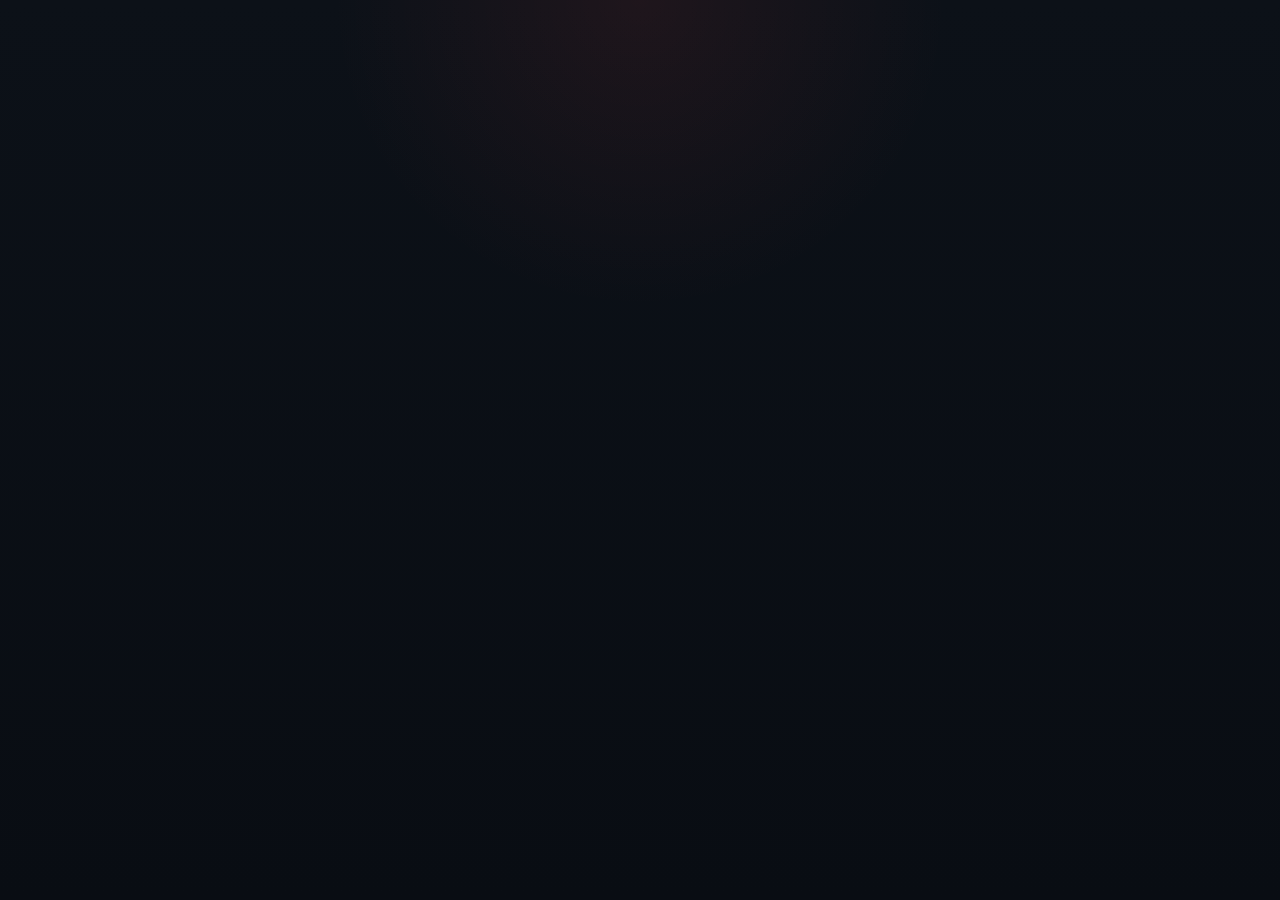
==== player.html @ 968a06e6 "`/player` route poc" ====
<!DOCTYPE html>
<html lang="en">
<head>
  <meta charset="UTF-8" />
  <meta name="viewport" content="width=device-width, initial-scale=1.0" />
  <title>ValoStat Player</title>
  <link rel="stylesheet" href="style.css" />
</head>
<body class="player-page">
  <main class="player-page-shell">
    <div id="playerPageRoot"></div>
  </main>
  <script src="player.js"></script>
</body>
</html>
---- style.css ----
* {
  box-sizing: border-box;
  font-family: Arial, sans-serif;
}

body {
  background: #0f0f0f;
  color: #ffffff;
  margin: 0;
  padding: 0;
}

:root {
  --content-max-width: 2000px;
  --card-min-width: 275px;
}

h1, h2 {
  text-align: center;
  color: #ff4d4d;
}

/* ---------- HEADER SECTION ---------- */

.header {
  background: linear-gradient(135deg, #1a1a1a 0%, #0f0f0f 100%);
  border-bottom: 2px solid #ff4d4d;
  padding: 30px 20px;
  margin-bottom: 0;
}

.header-content {
  max-width: var(--content-max-width);
  width: 100%;
  margin: 0 auto;
  display: flex;
  flex-direction: column;
  align-items: center;
  gap: 15px;
}

.title-section {
  text-align: center;
}

.title {
  margin: 0;
  font-size: 3.5em;
  font-weight: bold;
  text-shadow: 0 0 20px rgba(255, 77, 77, 0.5);
  text-align: center;
}

.title-section .subtitle {
  margin: 8px 0 0 0;
  font-size: 0.95em;
  color: #aaa;
  text-align: center;
}

/* ---------- CONTROLS BAR ---------- */

.controls-bar {
  background: #0f0f0f;
  padding: 15px 20px;
  border-bottom: 1px solid #333;
  margin-bottom: 3px;
}

.controls-section {
  max-width: var(--content-max-width);
  width: 100%;
  margin: 0 auto;
  display: flex;
  gap: 30px;
  align-items: center;
  justify-content: center;
  flex-wrap: wrap;
}

.sort-control {
  display: flex;
  align-items: center;
  gap: 10px;
}

.sort-control label {
  font-weight: 600;
  color: #fff;
  white-space: nowrap;
}

.toggle-control {
  display: flex;
  align-items: center;
  gap: 12px;
}

.toggle-control label {
  font-weight: 600;
  color: #fff;
  white-space: nowrap;
}

/* ---------- ACT NAVBAR ---------- */

.act-navbar {
  background: #141414;
  border-bottom: 1px solid #333;
  padding: 0;
  margin-bottom: 8px;
}

.navbar-content {
  max-width: var(--content-max-width);
  width: 100%;
  margin: 0 auto;
  display: flex;
  align-items: stretch;
  height: 50px;
}

.navbar-label {
  font-weight: 700;
  font-size: 1em;
  color: #ff4d4d;
  white-space: nowrap;
  display: flex;
  align-items: center;
  padding: 0 20px;
  background: #1a1a1a;
  border-right: 1px solid #333;
}

.navbar-buttons {
  display: flex;
  flex: 1;
  gap: 0;
  flex-wrap: nowrap;
  margin: 0;
}

.nav-btn {
  flex: 1;
  padding: 0;
  background: #141414;
  color: #ccc;
  border: none;
  border-radius: 0;
  cursor: pointer;
  font-size: 0.95em;
  font-weight: 500;
  transition: all 0.3s ease;
  display: flex;
  align-items: center;
  justify-content: center;
  position: relative;
  border-right: 1px solid #333;
}

.nav-btn:last-child {
  border-right: none;
}

.nav-btn:hover {
  background: #1e1e1e;
  color: #fff;
}

.nav-btn.active {
  background: #ff4d4d;
  color: #fff;
  border-right-color: #ff4d4d;
  box-shadow: inset 0 0 10px rgba(255, 77, 77, 0.2);
}

/* ---------- MAIN CONTENT ---------- */

main {
  padding: 0 20px 30px 20px;
  max-width: var(--content-max-width);
  width: 100%;
  margin: 0 auto;
}

/* ---------- Cards ---------- */

.grid {
  display: grid;
  grid-template-columns: repeat(auto-fit, minmax(min(100%, var(--card-min-width)), 1fr));
  gap: 26px;
  margin-top: 20px;
}

.card {
  background: #181818;
  border-radius: 12px;
  padding: 14px;
  border: 2px solid #ff3333;
  box-shadow: 0 0 10px rgb(255, 51, 51);
  cursor: pointer;
  transition: transform 0.2s ease, box-shadow 0.2s ease;
}

.card:hover {
  transform: translateY(-2px);
  box-shadow: 0 0 14px rgb(255, 51, 51);
}

.banner {
  width: 100%;
  border-radius: 8px;
  margin-bottom: 10px;
}

.card h3 {
  margin: 5px 0;
  color: #ffb3b3;
}

.riot-id {
  font-size: 0.85em;
  color: #aaa;
}

.score {
  margin-top: 10px;
  padding: 6px;
  background: #101010;
  border-radius: 6px;
  text-align: center;
  font-weight: bold;
  color: #00ff88;
}

.muted {
  font-size: 0.8em;
  color: #888;
}

/* ---------- Compare ---------- */

.compare-section {
  margin-top: 50px;
  background: #141414;
  padding: 30px;
  border-radius: 12px;
  border: 1px solid #333;
}

.compare-controls {
  display: flex;
  justify-content: center;
  gap: 10px;
  margin-bottom: 20px;
}

select, button {
  padding: 8px 12px;
  border-radius: 6px;
  border: none;
  font-size: 0.95em;
}

#sortSelect {
  background: #1e1e1e;
  color: #fff;
  border: 1px solid #444 !important;
  padding: 8px 12px;
}

#sortSelect:hover {
  border-color: #ff4d4d !important;
}

button {
  background: #ff4d4d;
  color: white;
  cursor: pointer;
  font-weight: 500;
}

button:hover {
  background: #ff1a1a;
}

.compare-card {
  display: flex;
  justify-content: space-between;
  margin-bottom: 10px;
}

.compare-card img {
  width: 48%;
  border-radius: 8px;
}

/* ---------- Table ---------- */

table {
  width: 100%;
  border-collapse: collapse;
}

th, td {
  padding: 8px;
  border-bottom: 1px solid #333;
  text-align: center;
}

th {
  color: #ff8080;
}

.good-stat {
  color: #00ff88;
  font-weight: bold;
}

.bad-stat {
  color: #ff4d4d;
}

.equal-stat {
  color: #ffff05;
  font-weight: bold;
}

.player-link {
  color: #ff9aa2;       
  text-decoration: none;
  font-weight: 600;
}

.player-link:visited {
  color: #ff9aa2;      
}

/* ---------- Card Popup ---------- */

.card-modal {
  position: fixed;
  inset: 0;
  background: rgba(0, 0, 0, 0.78);
  display: none;
  align-items: center;
  justify-content: center;
  z-index: 1000;
  padding: 20px;
}

.card-modal.open {
  display: flex;
}

.card-modal-content {
  width: min(1200px, 96vw);
  height: min(92vh, 980px);
  background: linear-gradient(145deg, #10151f 0%, #0b1018 50%, #091018 100%);
  border: 2px solid #ff4d4d;
  border-radius: 14px;
  display: flex;
  flex-direction: column;
  overflow: hidden;
  box-shadow: 0 0 30px rgba(255, 77, 77, 0.35);
}

.card-modal-header {
  display: flex;
  justify-content: space-between;
  align-items: center;
  gap: 12px;
  padding: 8px 18px;
  border-bottom: 1px solid #333;
  background: #151515;
}

.card-modal-title {
  margin: 0;
  color: #ff8080;
  font-size: clamp(1rem, 1.05vw, 1.25rem);
}

.card-modal-actions {
  display: flex;
  align-items: center;
  gap: 10px;
}

.modal-link-btn,
.modal-close-btn {
  border: none;
  border-radius: 8px;
  padding: 8px 12px;
  font-size: 0.9rem;
  font-weight: 600;
  cursor: pointer;
}

.modal-link-btn {
  background: #ff4d4d;
  color: #fff;
  text-decoration: none;
}

.modal-page-btn {
  background: #22b07d;
}

.modal-link-btn:hover {
  background: #ff1a1a;
}

.modal-page-btn:hover {
  background: #199469;
}

.modal-close-btn {
  width: 36px;
  height: 36px;
  padding: 0;
  background: #2a2a2a;
  color: #fff;
  font-size: 1.2rem;
  line-height: 1;
}

.modal-close-btn:hover {
  background: #3a3a3a;
}

.card-modal-body {
  padding: 26px;
  overflow: auto;
  scrollbar-width: thin;
  scrollbar-color: #2a2f36 #0f0f0f;
}

.card-modal-body::-webkit-scrollbar {
  width: 12px;
  height: 12px;
}

.card-modal-body::-webkit-scrollbar-track {
  background: #0f0f0f;
}

.card-modal-body::-webkit-scrollbar-thumb {
  background: #2a2f36;
  border-radius: 999px;
  border: 3px solid #0f0f0f;
}

.card-modal-body::-webkit-scrollbar-thumb:hover {
  background: #3b424c;
}

.card-modal-body::-webkit-scrollbar-button {
  display: none;
}

.card-modal-body p {
  margin: 0;
  font-size: 1.1rem;
  color: #ddd;
}

.modal-hero {
  display: grid;
  grid-template-columns: 180px minmax(0, 1fr) 240px;
  gap: 18px;
  align-items: stretch;
  margin-bottom: 18px;
}

.modal-hero-art {
  background: rgba(255, 255, 255, 0.03);
  border: 1px solid rgba(255, 255, 255, 0.08);
  border-radius: 18px;
  padding: 14px;
  display: flex;
  align-items: center;
  justify-content: center;
  min-height: 180px;
}

.modal-hero-art img {
  width: 100%;
  max-width: 160px;
  border-radius: 14px;
  box-shadow: 0 0 20px rgba(0, 0, 0, 0.3);
}

.modal-hero-copy {
  display: flex;
  flex-direction: column;
  gap: 12px;
  position: relative;
  overflow: hidden;
  border-radius: 18px;
  padding: 18px 20px;
  background: linear-gradient(135deg, rgba(40, 52, 68, 0.78), rgba(19, 28, 40, 0.92));
  border: 1px solid rgba(255, 255, 255, 0.08);
}

.modal-hero-info {
  display: flex;
  gap: 24px;
  align-items: flex-start;
}

.modal-hero-text {
  flex: 1;
  min-width: 0;
}

.modal-hero-copy::after {
  content: "VALORANT";
  position: absolute;
  right: 16px;
  bottom: 10px;
  font-size: clamp(2.5rem, 5vw, 5rem);
  letter-spacing: 0.2em;
  color: rgba(255, 255, 255, 0.06);
  font-weight: 800;
  pointer-events: none;
}

.modal-kicker {
  text-transform: uppercase;
  letter-spacing: 0.16em;
  color: #8da6be;
  font-size: 0.75rem;
  margin-bottom: 10px;
}

.modal-hero-copy h3 {
  margin: 0;
  font-size: clamp(1.5rem, 2.3vw, 2.4rem);
  color: #f3f7fb;
}

.modal-identity {
  margin-top: 6px;
  color: #aebbc8;
  font-size: 0.95rem;
}

.modal-ring {
  width: 100px;
  height: 100px;
  border-radius: 50%;
  display: flex;
  align-items: center;
  justify-content: center;
  background: conic-gradient(#1da37a 0 calc(var(--win-percent, 0) * 1%), #f54239 calc(var(--win-percent, 0) * 1%) 100%);
  position: relative;
  flex-shrink: 0;
}

.modal-ring::before {
  content: "";
  position: absolute;
  inset: 8px;
  border-radius: 50%;
  background: #0f1722;
}

.modal-ring-text {
  display: flex;
  flex-direction: column;
  align-items: center;
  justify-content: center;
  position: relative;
  z-index: 1;
  gap: 5px;
  font-weight: 800;
  color: #fff;
  font-size: 1.2rem;
  line-height: 1;
}

.modal-score-panel {
  border-radius: 18px;
  padding: 18px;
  background: linear-gradient(180deg, rgba(20, 35, 30, 0.95), rgba(12, 24, 20, 0.95));
  border: 1px solid rgba(86, 227, 169, 0.28);
  display: flex;
  flex-direction: column;
  justify-content: center;
  gap: 8px;
  min-height: 180px;
}

.modal-score-label,
.modal-score-sub {
  color: #8fa4b4;
  text-transform: uppercase;
  letter-spacing: 0.12em;
  font-size: 0.72rem;
}

.modal-score-panel strong {
  font-size: clamp(2.2rem, 4vw, 3.6rem);
  color: #f7fbff;
  line-height: 1;
}

.modal-score-panel strong small {
  font-size: 0.45em;
  color: #9db0be;
}

.modal-stats-grid {
  display: grid;
  grid-template-columns: repeat(4, minmax(0, 1fr));
  gap: 12px;
  margin-bottom: 14px;
}

.modal-stat-card {
  padding: 16px;
  border-radius: 16px;
  background: linear-gradient(180deg, rgba(32, 42, 58, 0.95), rgba(22, 29, 42, 0.95));
  border: 1px solid rgba(255, 255, 255, 0.06);
}

.modal-stat-card span {
  display: block;
  color: #aab7c7;
  font-size: 0.85rem;
  margin-bottom: 6px;
}

.modal-stat-card strong {
  display: block;
  font-size: 1.6rem;
  line-height: 1;
  color: #ffffff;
}

.modal-stat-card small {
  display: block;
  margin-top: 6px;
  color: #8090a4;
}

.modal-detail-grid {
  display: grid;
  grid-template-columns: repeat(4, minmax(0, 1fr));
  gap: 12px;
}

.modal-detail-grid > div {
  padding: 14px 16px;
  border-radius: 14px;
  background: rgba(255, 255, 255, 0.03);
  border: 1px solid rgba(255, 255, 255, 0.05);
}

.modal-detail-grid > div p:first-child {
  color: #96a8b8;
  margin-bottom: 5px;
}

.modal-detail-grid > div p:last-child {
  color: #eff4f8;
  font-size: 1rem;
}

.modal-implemented {
  margin-top: 14px;
  padding: 14px 16px;
  border-radius: 14px;
  border: 1px dashed rgba(255, 255, 255, 0.14);
  background: rgba(255, 255, 255, 0.02);
}

.modal-implemented p {
  color: #ccd6e2;
}

.modal-extra-grid {
  display: grid;
  grid-template-columns: repeat(auto-fit, minmax(180px, 1fr));
  gap: 12px;
  margin-top: 14px;
}

.modal-extra-item {
  padding: 14px 16px;
  border-radius: 14px;
  background: rgba(255, 255, 255, 0.03);
  border: 1px solid rgba(255, 255, 255, 0.06);
}

.modal-extra-item span {
  display: block;
  color: #9fb0c2;
  font-size: 0.78rem;
  margin-bottom: 6px;
  text-transform: uppercase;
  letter-spacing: 0.08em;
}

.modal-extra-item strong {
  display: block;
  color: #f7fbff;
  font-size: 1rem;
  word-break: break-word;
}

.player-page {
  min-height: 100vh;
  background:
    radial-gradient(circle at top, rgba(255, 77, 77, 0.08), transparent 28%),
    linear-gradient(180deg, #0c1118 0%, #090d13 100%);
  color: #fff;
}

.player-page-shell {
  width: 100%;
  min-height: 100vh;
  padding: 22px;
}

.player-page-topbar {
  max-width: 1200px;
  margin: 0 auto 14px auto;
  display: flex;
  justify-content: space-between;
  align-items: center;
  gap: 12px;
}

.player-page-panel {
  max-width: 1200px;
  margin: 0 auto;
}

.player-page-empty {
  max-width: 720px;
  margin: 10vh auto 0 auto;
  padding: 28px;
  border-radius: 18px;
  background: rgba(18, 24, 34, 0.95);
  border: 1px solid rgba(255, 255, 255, 0.08);
  text-align: center;
}

.player-page-empty h1 {
  margin-top: 0;
  color: #ff8080;
}

.player-page-empty p {
  color: #c7d0da;
  margin-bottom: 18px;
}

@media (max-width: 760px) {
  :root {
    --card-min-width: 180px;
  }

  .grid {
    grid-template-columns: repeat(auto-fit, minmax(min(100%, var(--card-min-width)), 1fr));
    gap: 14px;
  }

  .card-modal {
    padding: 10px;
  }

  .card-modal-content {
    width: 100%;
    height: 92vh;
  }

  .card-modal-header {
    padding: 12px;
  }

  .card-modal-body {
    padding: 16px;
  }

  .modal-hero,
  .modal-stats-grid,
  .modal-detail-grid {
    grid-template-columns: 1fr;
  }

  .modal-hero-info {
    flex-direction: column;
    gap: 12px;
  }

  .modal-ring {
    width: 104px;
    height: 104px;
  }

  .player-page-shell {
    padding: 12px;
  }

  .player-page-topbar {
    flex-direction: column;
    align-items: stretch;
  }
}

.player-link:hover {
  color: #ffd1d4;        
  text-decoration: none;
}
.player-link:active {
  color: #ff7f87;        
}

.toggle {
  position: relative;
  display: flex;
  align-items: center;
  width: 46px;
  height: 24px;
  margin: 0;
}

.toggle input {
  display: none;
}

.slider {
  position: absolute;
  cursor: pointer;
  top: 0;
  left: 0;
  right: 0;
  bottom: 0;
  background-color: #333;
  transition: 0.4s;
  border-radius: 34px;
}

.slider:before {
  position: absolute;
  content: "";
  height: 18px;
  width: 18px;
  left: 3px;
  bottom: 3px;
  background-color: #FFF;
  transition: 0.4s;
  border-radius: 50%;
}

input:checked + .slider {
  background-color: rgb(35, 145, 188);
}

input:checked + .slider:before {
  transform: translateX(22px);
}

.no-changes {
  grid-column: 1 / -1;
  justify-self: center;
  margin: 20px auto;
  max-width: 420px;
  padding: 14px 18px;
  text-align: center;
  color: #f5f5f5;
  font-size: 1.5rem;
  font-weight: bold;
}

.diff-highlight {
  border-radius: 12px;
  padding: 14px;
  border: 2px solid #ffff05;
  box-shadow: 0 0 10px rgb(255, 255, 5);  
}

.loading-container {
  display: flex;
  flex-direction: column;
  align-items: center;
  justify-content: center;
  padding: 60px 20px;
  grid-column: 1 / -1;
}

.loading-spinner {
  border: 4px solid #333;
  border-top: 4px solid #ff4d4d;
  border-radius: 50%;
  width: 50px;
  height: 50px;
  animation: spin 1s linear infinite;
  margin-bottom: 20px;
}

@keyframes spin {
  0% { transform: rotate(0deg); }
  100% { transform: rotate(360deg); }
}

.loading-text {
  font-size: 1.1em;
  color: #ff4d4d;
  font-weight: 600;
  text-align: center;
  margin-top: 10px;
}
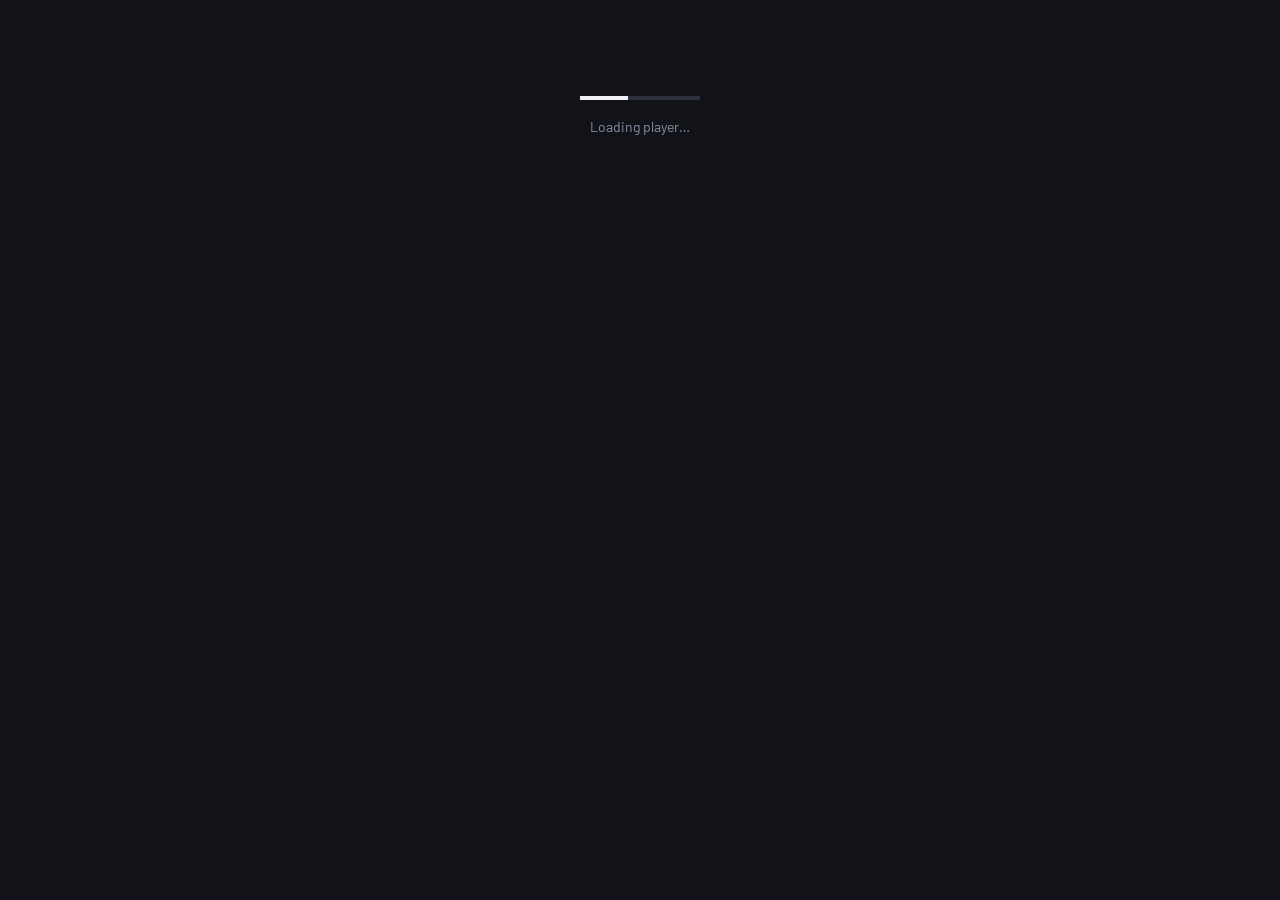
==== commit 71bc7d89: "bumped player.html to same style" ====
--- a/player.html
+++ b/player.html
@@ -3,13 +3,22 @@
 <head>
   <meta charset="UTF-8" />
   <meta name="viewport" content="width=device-width, initial-scale=1.0" />
-  <title>ValoStat Player</title>
+  <title>Player | ValoStat</title>
+  <link rel="icon" type="image/x-icon" href="https://cmsassets.rgpub.io/sanity/images/dsfx7636/news/cbf4460132cdfeb2a97fad5f9dd25ba0bc058f76-128x128.png?accountingTag=VAL" />
+  <link rel="preconnect" href="https://fonts.googleapis.com" />
+  <link rel="preconnect" href="https://fonts.gstatic.com" crossorigin />
+  <link href="https://fonts.googleapis.com/css2?family=Barlow+Condensed:wght@500;600;700;800&family=Barlow:wght@400;500;600&display=swap" rel="stylesheet" />
   <link rel="stylesheet" href="style.css" />
 </head>
 <body class="player-page">
   <main class="player-page-shell">
-    <div id="playerPageRoot"></div>
+    <div id="playerPageRoot">
+      <div class="loading-container">
+        <div class="loading-spinner"></div>
+        <p class="loading-text">Loading player…</p>
+      </div>
+    </div>
   </main>
-  <script src="player.js"></script>
+  <script src="script.js"></script>
 </body>
-</html>+</html>
--- a/style.css
+++ b/style.css
@@ -1,512 +1,1422 @@
-* {
+/* =========================================================
+   ValoStat
+   Palette and shapes borrow from Valorant's own interface:
+   deep navy, bone white, Valorant red, cut corners.
+   ========================================================= */
+
+:root {
+  /* Neutral graphite base: the rank tiers are the only strong colours. */
+  --ink: #111319;
+  --ink-deep: #0c0e12;
+  --panel: #181b23;
+  --panel-raised: #1f232d;
+  --line: #2c313d;
+  --line-soft: #232733;
+  --strong: #eef0f5;
+  --text: #c8ccd7;
+  --muted: #8a90a1;
+  --faint: #5e6475;
+  --good: #5fc9a0;
+  --changed: #e9c46a;
+
+  /* Rank tier colours, tuned for a dark background. */
+  --tier-unrated: #7c8294;
+  --tier-iron: #8f9399;
+  --tier-bronze: #c08552;
+  --tier-silver: #c3cbd6;
+  --tier-gold: #e6b73e;
+  --tier-platinum: #45bdb2;
+  --tier-diamond: #b88ae8;
+  --tier-ascendant: #55c27f;
+  --tier-immortal: #e2566a;
+  --tier-radiant: #f3e2a0;
+  --tier: var(--tier-unrated);
+
+  --font-body: "Barlow", "Segoe UI", system-ui, sans-serif;
+  --font-display: "Barlow Condensed", "Arial Narrow", "Segoe UI", sans-serif;
+
+  --cut: 12px;
+  --content-max-width: 1680px;
+  --card-min-width: 270px;
+}
+
+[data-tier="iron"] { --tier: var(--tier-iron); }
+[data-tier="bronze"] { --tier: var(--tier-bronze); }
+[data-tier="silver"] { --tier: var(--tier-silver); }
+[data-tier="gold"] { --tier: var(--tier-gold); }
+[data-tier="platinum"] { --tier: var(--tier-platinum); }
+[data-tier="diamond"] { --tier: var(--tier-diamond); }
+[data-tier="ascendant"] { --tier: var(--tier-ascendant); }
+[data-tier="immortal"] { --tier: var(--tier-immortal); }
+[data-tier="radiant"] { --tier: var(--tier-radiant); }
+
+*,
+*::before,
+*::after {
   box-sizing: border-box;
-  font-family: Arial, sans-serif;
+}
+
+html {
+  -webkit-text-size-adjust: 100%;
 }
 
 body {
-  background: #0f0f0f;
-  color: #ffffff;
   margin: 0;
-  padding: 0;
-}
-
-:root {
-  --content-max-width: 2000px;
-  --card-min-width: 275px;
-}
-
-h1, h2 {
+  min-height: 100vh;
+  background: var(--ink);
+  color: var(--text);
+  font-family: var(--font-body);
+  font-size: 15px;
+  line-height: 1.5;
+}
+
+img {
+  max-width: 100%;
+}
+
+a {
+  color: inherit;
+}
+
+:focus-visible {
+  outline: 2px solid var(--strong);
+  outline-offset: 2px;
+}
+
+h1,
+h2,
+h3,
+h4 {
+  margin: 0;
+  color: var(--strong);
+  font-family: var(--font-display);
+  font-weight: 700;
+  line-height: 1.05;
+}
+
+/* ---------- Header ---------- */
+
+.header {
+  border-bottom: 1px solid var(--line);
+  background: var(--ink-deep);
+}
+
+.header-content {
+  display: flex;
+  align-items: flex-end;
+  justify-content: space-between;
+  gap: 16px 32px;
+  flex-wrap: wrap;
+  max-width: var(--content-max-width);
+  margin: 0 auto;
+  padding: 28px 28px 22px;
+}
+
+.title-section {
+  display: flex;
+  align-items: baseline;
+  justify-content: space-between;
+  flex-wrap: wrap;
+  gap: 8px 28px;
+  width: 100%;
+}
+
+.title {
+  font-size: clamp(44px, 6vw, 76px);
+  font-weight: 800;
+  letter-spacing: -0.01em;
+  text-transform: uppercase;
+  line-height: 0.85;
+}
+
+.subtitle {
+  margin: 0;
+  color: var(--muted);
+  font-size: 14px;
+}
+
+/* ---------- Act navigation ---------- */
+
+.act-navbar {
+  position: sticky;
+  top: 0;
+  z-index: 50;
+  border-bottom: 1px solid var(--line);
+  background: rgba(17, 19, 25, 0.94);
+  backdrop-filter: blur(8px);
+}
+
+.navbar-content {
+  display: flex;
+  align-items: stretch;
+  gap: 20px;
+  max-width: var(--content-max-width);
+  margin: 0 auto;
+  padding: 0 28px;
+}
+
+.navbar-label {
+  display: flex;
+  align-items: center;
+  color: var(--muted);
+  font-size: 14px;
+}
+
+.navbar-buttons {
+  display: flex;
+  gap: 4px;
+  overflow-x: auto;
+  scrollbar-width: none;
+}
+
+.navbar-buttons::-webkit-scrollbar {
+  display: none;
+}
+
+.nav-btn {
+  position: relative;
+  flex: 0 0 auto;
+  padding: 16px 16px 14px;
+  border: 0;
+  border-radius: 0;
+  background: transparent;
+  color: var(--muted);
+  font-family: var(--font-display);
+  font-size: 19px;
+  font-weight: 600;
+  letter-spacing: 0.02em;
+  cursor: pointer;
+  transition: color 0.15s ease;
+}
+
+.nav-btn::after {
+  content: "";
+  position: absolute;
+  left: 12px;
+  right: 12px;
+  bottom: 0;
+  height: 2px;
+  background: var(--strong);
+  transform: scaleX(0);
+  transition: transform 0.2s ease;
+}
+
+.nav-btn:hover {
+  background: transparent;
+  color: var(--strong);
+}
+
+.nav-btn.active {
+  color: var(--strong);
+}
+
+.nav-btn.active::after {
+  transform: scaleX(1);
+}
+
+/* ---------- Controls ---------- */
+
+.controls-bar {
+  max-width: var(--content-max-width);
+  margin: 0 auto;
+  padding: 18px 28px 0;
+}
+
+.controls-section {
+  display: flex;
+  align-items: center;
+  gap: 14px 32px;
+  flex-wrap: wrap;
+}
+
+.sort-control,
+.toggle-control {
+  display: flex;
+  align-items: center;
+  gap: 10px;
+}
+
+.sort-control label,
+.toggle-control > label {
+  color: var(--muted);
+  font-size: 14px;
+  white-space: nowrap;
+}
+
+select {
+  appearance: none;
+  min-width: 170px;
+  padding: 9px 36px 9px 12px;
+  border: 1px solid var(--line);
+  border-radius: 0;
+  background:
+    linear-gradient(45deg, transparent 50%, var(--muted) 50%) right 17px center / 6px 6px no-repeat,
+    linear-gradient(-45deg, transparent 50%, var(--muted) 50%) right 12px center / 6px 6px no-repeat,
+    var(--panel);
+  color: var(--strong);
+  font: 500 14px var(--font-body);
+  cursor: pointer;
+}
+
+select:hover {
+  border-color: var(--faint);
+}
+
+/* Toggle switch */
+
+.toggle {
+  position: relative;
+  display: inline-flex;
+  width: 44px;
+  height: 24px;
+  margin: 0;
+}
+
+.toggle input {
+  position: absolute;
+  opacity: 0;
+  width: 100%;
+  height: 100%;
+  margin: 0;
+  cursor: pointer;
+}
+
+.slider {
+  position: absolute;
+  inset: 0;
+  border: 1px solid var(--line);
+  background: var(--panel);
+  transition: background 0.2s ease, border-color 0.2s ease;
+  pointer-events: none;
+}
+
+.slider::before {
+  content: "";
+  position: absolute;
+  top: 3px;
+  left: 3px;
+  width: 16px;
+  height: 16px;
+  background: var(--muted);
+  transition: transform 0.2s ease, background 0.2s ease;
+}
+
+.toggle input:checked + .slider {
+  border-color: var(--changed);
+  background: rgba(242, 193, 78, 0.14);
+}
+
+.toggle input:checked + .slider::before {
+  background: var(--changed);
+  transform: translateX(20px);
+}
+
+.toggle input:focus-visible + .slider {
+  outline: 2px solid var(--strong);
+  outline-offset: 2px;
+}
+
+/* ---------- Buttons ---------- */
+
+button {
+  border: 0;
+  border-radius: 0;
+  font: inherit;
+  cursor: pointer;
+}
+
+#compareBtn,
+.reset-compare-btn,
+.modal-link-btn {
+  display: inline-flex;
+  align-items: center;
+  justify-content: center;
+  padding: 9px 18px;
+  border: 1px solid transparent;
+  color: var(--ink);
+  font-family: var(--font-display);
+  font-size: 17px;
+  font-weight: 700;
+  letter-spacing: 0.02em;
+  text-decoration: none;
+  transition: background 0.15s ease, color 0.15s ease, border-color 0.15s ease;
+}
+
+#compareBtn,
+.modal-link-btn {
+  background: var(--strong);
+  color: var(--ink);
+}
+
+#compareBtn:hover,
+.modal-link-btn:hover {
+  background: #ffffff;
+}
+
+.reset-compare-btn,
+.modal-page-btn {
+  border-color: var(--line);
+  background: transparent;
+  color: var(--strong);
+}
+
+.reset-compare-btn:hover,
+.modal-page-btn:hover {
+  border-color: var(--faint);
+  background: var(--panel-raised);
+}
+
+/* ---------- Layout ---------- */
+
+main {
+  max-width: var(--content-max-width);
+  margin: 0 auto;
+  padding: 22px 28px 64px;
+}
+
+.grid {
+  display: grid;
+  grid-template-columns: repeat(auto-fill, minmax(min(100%, var(--card-min-width)), 1fr));
+  gap: 18px;
+}
+
+/* ---------- Player cards ---------- */
+
+.card {
+  position: relative;
+  display: flex;
+  flex-direction: column;
+  min-width: 0;
+  background:
+    linear-gradient(var(--tier), var(--tier)) top / 100% 3px no-repeat,
+    radial-gradient(120% 70% at 0% 0%, color-mix(in srgb, var(--tier) 13%, transparent), transparent 70%),
+    var(--panel);
+  box-shadow: inset 0 0 0 1px var(--line-soft);
+  clip-path: polygon(0 0, 100% 0, 100% calc(100% - var(--cut)), calc(100% - var(--cut)) 100%, 0 100%);
+  cursor: pointer;
+  transition: background 0.15s ease, box-shadow 0.15s ease;
+}
+
+.card:hover {
+  box-shadow: inset 0 0 0 1px color-mix(in srgb, var(--tier) 55%, var(--line));
+}
+
+.card:focus-visible {
+  outline: none;
+  box-shadow: inset 0 0 0 2px var(--strong);
+}
+
+.card-head {
+  display: flex;
+  align-items: center;
+  gap: 14px;
+  padding: 19px 16px 14px;
+}
+
+.banner {
+  flex: 0 0 56px;
+  width: 56px;
+  height: 56px;
+  object-fit: cover;
+  background: var(--ink);
+}
+
+.card-identity {
+  min-width: 0;
+}
+
+.card h3 {
+  font-size: 28px;
+  font-weight: 700;
+  overflow-wrap: anywhere;
+}
+
+.player-link,
+.player-link:visited {
+  color: var(--strong);
+  text-decoration: none;
+}
+
+.player-link:hover {
+  color: #fff;
+}
+
+.riot-id {
+  margin: 2px 0 0;
+  color: var(--muted);
+  font-size: 13px;
+  overflow-wrap: anywhere;
+}
+
+.card-rank {
+  display: flex;
+  align-items: baseline;
+  justify-content: space-between;
+  gap: 10px;
+  margin: 0 16px;
+  padding: 10px 0;
+  border-top: 1px solid var(--line);
+  border-bottom: 1px solid var(--line);
+}
+
+.card-rank strong {
+  color: var(--tier);
+  font-family: var(--font-display);
+  font-size: 22px;
+  font-weight: 600;
+}
+
+.card-rank span {
+  color: var(--muted);
+  font-size: 13px;
+  font-variant-numeric: tabular-nums;
+}
+
+.card-stats {
+  display: grid;
+  grid-template-columns: 1fr 1fr;
+  gap: 10px 16px;
+  margin: 0;
+  padding: 12px 16px 14px;
+}
+
+.card-stats div {
+  min-width: 0;
+}
+
+.card-stats dt {
+  color: var(--muted);
+  font-size: 12px;
+}
+
+.card-stats dd {
+  margin: 0;
+  color: var(--text);
+  font-size: 15px;
+  font-weight: 500;
+  font-variant-numeric: tabular-nums;
+  overflow-wrap: anywhere;
+}
+
+/* The highlighted extra stat that follows the sort choice. */
+.card-stats .card-stat-focus {
+  grid-column: 1 / -1;
+  display: flex;
+  align-items: baseline;
+  justify-content: space-between;
+  padding: 6px 10px;
+  background: var(--ink);
+}
+
+.card-stats .card-stat-focus dd {
+  color: var(--strong);
+  font-family: var(--font-display);
+  font-size: 20px;
+  font-weight: 600;
+}
+
+/* Score strip at the bottom of each card */
+
+.score {
+  display: grid;
+  grid-template-columns: auto 1fr;
+  align-items: center;
+  gap: 4px 14px;
+  margin-top: auto;
+  padding: 12px 16px 16px;
+  border-top: 1px solid var(--line);
+}
+
+.score-value {
+  grid-row: span 2;
+  color: var(--strong);
+  font-family: var(--font-display);
+  font-size: 40px;
+  font-weight: 700;
+  line-height: 0.9;
+  font-variant-numeric: tabular-nums;
+}
+
+.score-label {
+  color: var(--muted);
+  font-size: 12px;
+}
+
+/* Ten slanted segments, 100 points each, like Valorant's health/ult bars. */
+
+.score-pips {
+  display: grid;
+  grid-template-columns: repeat(10, 1fr);
+  gap: 3px;
+  height: 10px;
+}
+
+.pip {
+  display: block;
+  background:
+    linear-gradient(90deg, var(--tier) calc(var(--fill, 0) * 100%), transparent 0),
+    var(--line);
+  transform: skewX(-20deg);
+}
+
+/* Changed-since-last-update cards */
+
+.card.diff-highlight {
+  box-shadow: inset 0 0 0 1px var(--changed), inset 4px 0 0 var(--changed);
+}
+
+.card.diff-highlight .card-stats dd,
+.card.diff-highlight .card-rank strong {
+  color: var(--changed);
+}
+
+/* ---------- States ---------- */
+
+.no-changes {
+  grid-column: 1 / -1;
+  margin: 40px 0;
+  color: var(--muted);
+  font-size: 17px;
   text-align: center;
-  color: #ff4d4d;
-}
-
-/* ---------- HEADER SECTION ---------- */
-
-.header {
-  background: linear-gradient(135deg, #1a1a1a 0%, #0f0f0f 100%);
-  border-bottom: 2px solid #ff4d4d;
-  padding: 30px 20px;
-  margin-bottom: 0;
-}
-
-.header-content {
-  max-width: var(--content-max-width);
-  width: 100%;
-  margin: 0 auto;
+}
+
+.loading-container {
+  grid-column: 1 / -1;
   display: flex;
   flex-direction: column;
   align-items: center;
-  gap: 15px;
-}
-
-.title-section {
-  text-align: center;
-}
-
-.title {
+  gap: 16px;
+  padding: 72px 20px;
+}
+
+.loading-spinner {
+  width: 120px;
+  height: 4px;
+  overflow: hidden;
+  background: var(--line);
+}
+
+.loading-spinner::after {
+  content: "";
+  display: block;
+  width: 40%;
+  height: 100%;
+  background: var(--strong);
+  animation: loading-slide 1.1s ease-in-out infinite;
+}
+
+@keyframes loading-slide {
+  from { transform: translateX(-100%); }
+  to { transform: translateX(250%); }
+}
+
+.loading-text {
   margin: 0;
-  font-size: 3.5em;
-  font-weight: bold;
-  text-shadow: 0 0 20px rgba(255, 77, 77, 0.5);
-  text-align: center;
-}
-
-.title-section .subtitle {
-  margin: 8px 0 0 0;
-  font-size: 0.95em;
-  color: #aaa;
-  text-align: center;
-}
-
-/* ---------- CONTROLS BAR ---------- */
-
-.controls-bar {
-  background: #0f0f0f;
-  padding: 15px 20px;
-  border-bottom: 1px solid #333;
-  margin-bottom: 3px;
-}
-
-.controls-section {
-  max-width: var(--content-max-width);
-  width: 100%;
-  margin: 0 auto;
-  display: flex;
-  gap: 30px;
+  color: var(--muted);
+  font-size: 14px;
+}
+
+/* ---------- Compare ---------- */
+
+.compare-section {
+  margin-top: 56px;
+  padding-top: 28px;
+  border-top: 1px solid var(--line);
+}
+
+.compare-section h2 {
+  margin-bottom: 18px;
+  font-size: 36px;
+  text-transform: uppercase;
+}
+
+.compare-controls {
+  display: flex;
   align-items: center;
-  justify-content: center;
   flex-wrap: wrap;
-}
-
-.sort-control {
-  display: flex;
-  align-items: center;
-  gap: 10px;
-}
-
-.sort-control label {
-  font-weight: 600;
-  color: #fff;
-  white-space: nowrap;
-}
-
-.toggle-control {
-  display: flex;
-  align-items: center;
-  gap: 12px;
-}
-
-.toggle-control label {
-  font-weight: 600;
-  color: #fff;
-  white-space: nowrap;
-}
-
-/* ---------- ACT NAVBAR ---------- */
-
-.act-navbar {
-  background: #141414;
-  border-bottom: 1px solid #333;
-  padding: 0;
-  margin-bottom: 8px;
-}
-
-.navbar-content {
-  max-width: var(--content-max-width);
-  width: 100%;
-  margin: 0 auto;
-  display: flex;
-  align-items: stretch;
-  height: 50px;
-}
-
-.navbar-label {
-  font-weight: 700;
-  font-size: 1em;
-  color: #ff4d4d;
-  white-space: nowrap;
-  display: flex;
-  align-items: center;
-  padding: 0 20px;
-  background: #1a1a1a;
-  border-right: 1px solid #333;
-}
-
-.navbar-buttons {
-  display: flex;
-  flex: 1;
-  gap: 0;
-  flex-wrap: nowrap;
-  margin: 0;
-}
-
-.nav-btn {
-  flex: 1;
-  padding: 0;
-  background: #141414;
-  color: #ccc;
-  border: none;
-  border-radius: 0;
-  cursor: pointer;
-  font-size: 0.95em;
-  font-weight: 500;
-  transition: all 0.3s ease;
-  display: flex;
-  align-items: center;
-  justify-content: center;
-  position: relative;
-  border-right: 1px solid #333;
-}
-
-.nav-btn:last-child {
-  border-right: none;
-}
-
-.nav-btn:hover {
-  background: #1e1e1e;
-  color: #fff;
-}
-
-.nav-btn.active {
-  background: #ff4d4d;
-  color: #fff;
-  border-right-color: #ff4d4d;
-  box-shadow: inset 0 0 10px rgba(255, 77, 77, 0.2);
-}
-
-/* ---------- MAIN CONTENT ---------- */
-
-main {
-  padding: 0 20px 30px 20px;
-  max-width: var(--content-max-width);
-  width: 100%;
-  margin: 0 auto;
-}
-
-/* ---------- Cards ---------- */
-
-.grid {
-  display: grid;
-  grid-template-columns: repeat(auto-fit, minmax(min(100%, var(--card-min-width)), 1fr));
-  gap: 26px;
-  margin-top: 20px;
-}
-
-.card {
-  background: #181818;
-  border-radius: 12px;
-  padding: 14px;
-  border: 2px solid #ff3333;
-  box-shadow: 0 0 10px rgb(255, 51, 51);
-  cursor: pointer;
-  transition: transform 0.2s ease, box-shadow 0.2s ease;
-}
-
-.card:hover {
-  transform: translateY(-2px);
-  box-shadow: 0 0 14px rgb(255, 51, 51);
-}
-
-.banner {
-  width: 100%;
-  border-radius: 8px;
-  margin-bottom: 10px;
-}
-
-.card h3 {
-  margin: 5px 0;
-  color: #ffb3b3;
-}
-
-.riot-id {
-  font-size: 0.85em;
-  color: #aaa;
-}
-
-.score {
-  margin-top: 10px;
-  padding: 6px;
-  background: #101010;
-  border-radius: 6px;
-  text-align: center;
-  font-weight: bold;
-  color: #00ff88;
-}
-
-.muted {
-  font-size: 0.8em;
-  color: #888;
-}
-
-/* ---------- Compare ---------- */
-
-.compare-section {
-  margin-top: 50px;
-  background: #141414;
-  padding: 30px;
-  border-radius: 12px;
-  border: 1px solid #333;
-}
-
-.compare-controls {
-  display: flex;
-  justify-content: center;
-  gap: 10px;
-  margin-bottom: 20px;
-}
-
-select, button {
-  padding: 8px 12px;
-  border-radius: 6px;
-  border: none;
-  font-size: 0.95em;
-}
-
-#sortSelect {
-  background: #1e1e1e;
-  color: #fff;
-  border: 1px solid #444 !important;
-  padding: 8px 12px;
-}
-
-#sortSelect:hover {
-  border-color: #ff4d4d !important;
-}
-
-button {
-  background: #ff4d4d;
-  color: white;
-  cursor: pointer;
-  font-weight: 500;
-}
-
-button:hover {
-  background: #ff1a1a;
-}
-
-.compare-card {
-  display: flex;
-  justify-content: space-between;
-  margin-bottom: 10px;
-}
-
-.compare-card img {
-  width: 48%;
-  border-radius: 8px;
-}
-
-/* ---------- Table ---------- */
+  gap: 10px 12px;
+  margin-bottom: 22px;
+}
+
+.compare-controls > span {
+  color: var(--muted);
+  font-family: var(--font-display);
+  font-size: 18px;
+}
+
+#comparison {
+  max-width: 880px;
+}
+
+/* ---------- Tables ---------- */
 
 table {
   width: 100%;
   border-collapse: collapse;
-}
-
-th, td {
-  padding: 8px;
-  border-bottom: 1px solid #333;
-  text-align: center;
+  font-variant-numeric: tabular-nums;
+}
+
+th,
+td {
+  padding: 10px 12px;
+  border-bottom: 1px solid var(--line-soft);
+  text-align: right;
+}
+
+th:first-child,
+td:first-child {
+  text-align: left;
 }
 
 th {
-  color: #ff8080;
+  color: var(--strong);
+  font-family: var(--font-display);
+  font-size: 18px;
+  font-weight: 600;
+}
+
+#comparison td:first-child {
+  color: var(--muted);
 }
 
 .good-stat {
-  color: #00ff88;
-  font-weight: bold;
+  color: var(--good);
+  font-weight: 600;
 }
 
 .bad-stat {
-  color: #ff4d4d;
+  color: var(--muted);
 }
 
 .equal-stat {
-  color: #ffff05;
-  font-weight: bold;
-}
-
-.player-link {
-  color: #ff9aa2;       
-  text-decoration: none;
-  font-weight: 600;
-}
-
-.player-link:visited {
-  color: #ff9aa2;      
-}
-
-/* ---------- Card Popup ---------- */
+  color: var(--text);
+}
+
+/* =========================================================
+   Player modal
+   ========================================================= */
 
 .card-modal {
   position: fixed;
   inset: 0;
-  background: rgba(0, 0, 0, 0.78);
+  z-index: 1000;
   display: none;
   align-items: center;
   justify-content: center;
-  z-index: 1000;
-  padding: 20px;
+  padding: 24px;
+  background: rgba(5, 10, 15, 0.82);
 }
 
 .card-modal.open {
   display: flex;
 }
 
+.card-modal.open .card-modal-content {
+  animation: modal-in 0.22s ease-out both;
+}
+
+@keyframes modal-in {
+  from { opacity: 0; transform: translateY(10px); }
+  to { opacity: 1; transform: none; }
+}
+
 .card-modal-content {
-  width: min(1200px, 96vw);
-  height: min(92vh, 980px);
-  background: linear-gradient(145deg, #10151f 0%, #0b1018 50%, #091018 100%);
-  border: 2px solid #ff4d4d;
-  border-radius: 14px;
   display: flex;
   flex-direction: column;
+  width: min(1180px, 100%);
+  height: min(92vh, 1000px);
   overflow: hidden;
-  box-shadow: 0 0 30px rgba(255, 77, 77, 0.35);
+  background: var(--ink);
+  box-shadow: inset 0 0 0 1px var(--line), 0 30px 80px rgba(0, 0, 0, 0.5);
+  clip-path: polygon(0 0, calc(100% - 22px) 0, 100% 22px, 100% 100%, 0 100%);
 }
 
 .card-modal-header {
   display: flex;
+  align-items: center;
   justify-content: space-between;
+  gap: 12px;
+  padding: 10px 14px 10px 24px;
+  border-bottom: 1px solid var(--line);
+  background: var(--ink-deep);
+}
+
+.card-modal-title {
+  color: var(--muted);
+  font-family: var(--font-body);
+  font-size: 14px;
+  font-weight: 500;
+}
+
+.card-modal-actions {
+  display: flex;
   align-items: center;
-  gap: 12px;
-  padding: 8px 18px;
-  border-bottom: 1px solid #333;
-  background: #151515;
-}
-
-.card-modal-title {
-  margin: 0;
-  color: #ff8080;
-  font-size: clamp(1rem, 1.05vw, 1.25rem);
-}
-
-.card-modal-actions {
-  display: flex;
-  align-items: center;
-  gap: 10px;
-}
-
-.modal-link-btn,
-.modal-close-btn {
-  border: none;
-  border-radius: 8px;
-  padding: 8px 12px;
-  font-size: 0.9rem;
-  font-weight: 600;
-  cursor: pointer;
-}
-
-.modal-link-btn {
-  background: #ff4d4d;
-  color: #fff;
-  text-decoration: none;
-}
-
-.modal-page-btn {
-  background: #22b07d;
-}
-
-.modal-link-btn:hover {
-  background: #ff1a1a;
-}
-
-.modal-page-btn:hover {
-  background: #199469;
+  gap: 8px;
+  padding-right: 18px;
+}
+
+.card-modal-actions .modal-link-btn {
+  padding: 6px 14px;
+  font-size: 16px;
 }
 
 .modal-close-btn {
   width: 36px;
   height: 36px;
-  padding: 0;
-  background: #2a2a2a;
-  color: #fff;
-  font-size: 1.2rem;
+  margin-left: 4px;
+  background: transparent;
+  color: var(--muted);
+  font-size: 24px;
   line-height: 1;
 }
 
 .modal-close-btn:hover {
-  background: #3a3a3a;
+  background: var(--panel);
+  color: var(--strong);
 }
 
 .card-modal-body {
-  padding: 26px;
+  flex: 1;
+  padding: 28px 32px 40px;
   overflow: auto;
   scrollbar-width: thin;
-  scrollbar-color: #2a2f36 #0f0f0f;
-}
-
-.card-modal-body::-webkit-scrollbar {
-  width: 12px;
-  height: 12px;
-}
-
-.card-modal-body::-webkit-scrollbar-track {
-  background: #0f0f0f;
-}
-
-.card-modal-body::-webkit-scrollbar-thumb {
-  background: #2a2f36;
-  border-radius: 999px;
-  border: 3px solid #0f0f0f;
-}
-
-.card-modal-body::-webkit-scrollbar-thumb:hover {
-  background: #3b424c;
-}
-
-.card-modal-body::-webkit-scrollbar-button {
-  display: none;
+  scrollbar-color: var(--line) transparent;
 }
 
 .card-modal-body p {
   margin: 0;
-  font-size: 1.1rem;
-  color: #ddd;
-}
+}
+
+/* ---------- Hero ---------- */
 
 .modal-hero {
   display: grid;
-  grid-template-columns: 180px minmax(0, 1fr) 240px;
-  gap: 18px;
+  grid-template-columns: 136px minmax(0, 1fr) 240px;
+  gap: 28px;
   align-items: stretch;
-  margin-bottom: 18px;
-}
-
-.modal-hero-art {
-  background: rgba(255, 255, 255, 0.03);
-  border: 1px solid rgba(255, 255, 255, 0.08);
-  border-radius: 18px;
-  padding: 14px;
+  margin: -28px -32px 0;
+  padding: 28px 32px 30px;
+  background:
+    radial-gradient(70% 120% at 0% 0%, color-mix(in srgb, var(--tier) 12%, transparent), transparent 70%);
+  border-top: 2px solid var(--tier);
+}
+
+.modal-hero-art img {
+  display: block;
+  width: 136px;
+  height: 136px;
+  object-fit: cover;
+  background: var(--panel);
+  box-shadow: inset 0 0 0 1px var(--line);
+}
+
+.modal-hero-copy {
+  display: flex;
+  flex-direction: column;
+  justify-content: center;
+  min-width: 0;
+}
+
+.modal-name {
+  font-size: clamp(44px, 5vw, 68px);
+  font-weight: 800;
+  letter-spacing: -0.01em;
+  text-transform: uppercase;
+  line-height: 0.82;
+  overflow-wrap: anywhere;
+}
+
+.modal-identity {
+  margin-top: 8px !important;
+  color: var(--muted);
+  font-size: 15px;
+  overflow-wrap: anywhere;
+}
+
+.modal-hero-facts {
+  display: flex;
+  flex-wrap: wrap;
+  gap: 6px 28px;
+  margin: 18px 0 0;
+}
+
+.modal-hero-facts dt {
+  color: var(--muted);
+  font-size: 12px;
+}
+
+.modal-hero-facts dd {
+  margin: 0;
+  color: var(--strong);
+  font-family: var(--font-display);
+  font-size: 24px;
+  font-weight: 600;
+  line-height: 1.1;
+}
+
+.modal-hero-facts > div:first-child dd {
+  color: var(--tier);
+}
+
+.modal-hero-facts dd small {
+  margin-left: 6px;
+  color: var(--muted);
+  font-family: var(--font-body);
+  font-size: 13px;
+  font-weight: 500;
+}
+
+.modal-hero-winbar {
+  max-width: 420px;
+  margin-top: 16px;
+}
+
+.modal-hero-winbar > div:first-child {
+  display: flex;
+  justify-content: space-between;
+  margin-bottom: 6px;
+  color: var(--muted);
+  font-size: 13px;
+}
+
+.modal-hero-winbar strong {
+  color: var(--strong);
+  font-variant-numeric: tabular-nums;
+}
+
+.modal-progress {
+  height: 4px;
+  overflow: hidden;
+  background: var(--line);
+}
+
+.modal-progress span {
+  display: block;
+  height: 100%;
+  background: var(--good);
+}
+
+/* Score panel: dark and quiet; the tier colour carries the bar. */
+
+.modal-score-panel {
+  display: flex;
+  flex-direction: column;
+  justify-content: space-between;
+  gap: 10px;
+  padding: 18px 20px 20px;
+  background: var(--panel);
+  box-shadow: inset 0 0 0 1px var(--line);
+  clip-path: polygon(0 0, 100% 0, 100% calc(100% - var(--cut)), calc(100% - var(--cut)) 100%, 0 100%);
+}
+
+.modal-score-label,
+.modal-score-sub {
+  color: var(--muted);
+  font-size: 13px;
+}
+
+.modal-score-value {
+  display: flex;
+  align-items: baseline;
+  gap: 6px;
+  color: var(--strong);
+  font-family: var(--font-display);
+  font-size: 68px;
+  font-weight: 700;
+  line-height: 0.85;
+  font-variant-numeric: tabular-nums;
+}
+
+.modal-score-value small {
+  color: var(--faint);
+  font-size: 20px;
+  font-weight: 600;
+}
+
+.modal-score-panel .score-pips {
+  height: 10px;
+}
+
+/* ---------- Tabs ---------- */
+
+.modal-tabs {
+  display: flex;
+  gap: 4px;
+  margin: 0 0 26px;
+  overflow-x: auto;
+  border-bottom: 1px solid var(--line);
+  scrollbar-width: none;
+}
+
+.modal-tabs::-webkit-scrollbar {
+  display: none;
+}
+
+.modal-tab {
+  position: relative;
+  flex: 0 0 auto;
+  padding: 10px 16px 12px;
+  background: transparent;
+  color: var(--muted);
+  font-family: var(--font-display);
+  font-size: 20px;
+  font-weight: 600;
+  transition: color 0.15s ease;
+}
+
+.modal-tab::after {
+  content: "";
+  position: absolute;
+  left: 12px;
+  right: 12px;
+  bottom: -1px;
+  height: 2px;
+  background: var(--strong);
+  transform: scaleX(0);
+  transition: transform 0.2s ease;
+}
+
+.modal-tab:hover {
+  background: transparent;
+  color: var(--strong);
+}
+
+.modal-tab.active {
+  color: var(--strong);
+}
+
+.modal-tab.active::after {
+  transform: scaleX(1);
+}
+
+.modal-tab-panel {
+  display: none;
+}
+
+.modal-tab-panel.active {
+  display: block;
+}
+
+.modal-tab-panel[hidden] {
+  display: none !important;
+}
+
+/* ---------- Headline stats: a ruled strip, no boxes ---------- */
+
+.modal-stats-grid {
+  display: grid;
+  grid-template-columns: repeat(4, minmax(0, 1fr));
+  border-top: 1px solid var(--line);
+}
+
+.modal-stat-card {
+  min-width: 0;
+  padding: 16px 20px 18px 0;
+  border-bottom: 1px solid var(--line);
+}
+
+.modal-stat-card + .modal-stat-card {
+  padding-left: 20px;
+  border-left: 1px solid var(--line-soft);
+}
+
+.modal-stat-card:nth-child(4n + 1) {
+  padding-left: 0;
+  border-left: 0;
+}
+
+.modal-stat-card > span {
+  display: block;
+  color: var(--muted);
+  font-size: 13px;
+}
+
+.modal-stat-card > strong {
+  display: block;
+  margin-top: 4px;
+  color: var(--strong);
+  font-family: var(--font-display);
+  font-size: clamp(30px, 3vw, 38px);
+  font-weight: 700;
+  line-height: 1;
+  font-variant-numeric: tabular-nums;
+  overflow-wrap: anywhere;
+}
+
+.modal-stat-card > small {
+  display: block;
+  margin-top: 6px;
+  color: var(--faint);
+  font-size: 12px;
+  line-height: 1.4;
+}
+
+/* ---------- Sections ---------- */
+
+.modal-section {
+  margin-top: 34px;
+}
+
+.modal-section-heading {
+  display: flex;
+  align-items: baseline;
+  justify-content: space-between;
+  gap: 12px;
+  margin-bottom: 12px;
+}
+
+.modal-section-heading h3 {
+  font-size: 26px;
+  font-weight: 700;
+}
+
+.modal-section-heading p {
+  margin: 2px 0 0 !important;
+  color: var(--muted);
+  font-size: 13px;
+}
+
+/* Hairline grids for secondary numbers */
+
+/* Hairline grids: cells draw their own right/bottom rule, so a partly
+   filled last row stays empty instead of showing a filled block. */
+.modal-mini-grid,
+.modal-detail-grid,
+.accolade-grid,
+.modal-extra-grid {
+  display: grid;
+  grid-template-columns: repeat(3, minmax(0, 1fr));
+  border-top: 1px solid var(--line-soft);
+  border-left: 1px solid var(--line-soft);
+}
+
+.modal-mini-grid > *,
+.modal-detail-grid > *,
+.accolade-grid > *,
+.modal-extra-grid > * {
+  border-right: 1px solid var(--line-soft);
+  border-bottom: 1px solid var(--line-soft);
+}
+
+.modal-detail-grid {
+  grid-template-columns: repeat(4, minmax(0, 1fr));
+}
+
+.modal-mini-card,
+.modal-detail-grid > div {
+  min-width: 0;
+  padding: 13px 16px 14px;
+  background: var(--ink);
+}
+
+.modal-mini-card > span,
+.modal-detail-grid span {
+  display: block;
+  color: var(--muted);
+  font-size: 13px;
+  text-transform: capitalize;
+}
+
+.modal-mini-card > strong,
+.modal-detail-grid strong {
+  display: block;
+  margin-top: 2px;
+  color: var(--strong);
+  font-family: var(--font-display);
+  font-size: 26px;
+  font-weight: 600;
+  line-height: 1.1;
+  font-variant-numeric: tabular-nums;
+  text-transform: capitalize;
+  overflow-wrap: anywhere;
+}
+
+.modal-detail-grid strong {
+  font-size: 22px;
+}
+
+.modal-mini-card > small {
+  display: block;
+  margin-top: 3px;
+  color: var(--faint);
+  font-size: 12px;
+  line-height: 1.4;
+}
+
+.modal-empty,
+.modal-description {
+  max-width: 68ch;
+  color: var(--muted);
+  font-size: 14px;
+  line-height: 1.6;
+}
+
+.modal-footnote {
+  margin-top: 14px !important;
+  color: var(--faint);
+  font-size: 12px;
+  line-height: 1.5;
+}
+
+/* Maps table */
+
+.modal-table th {
+  padding: 8px 12px;
+  border-bottom: 1px solid var(--line);
+  color: var(--muted);
+  font-family: var(--font-body);
+  font-size: 12px;
+  font-weight: 500;
+}
+
+.modal-table td {
+  color: var(--text);
+  font-size: 15px;
+}
+
+.modal-table td:first-child {
+  color: var(--strong);
+  font-family: var(--font-display);
+  font-size: 19px;
+  font-weight: 600;
+}
+
+.modal-table tbody tr:hover td {
+  background: var(--panel);
+}
+
+/* ---------- Agents ---------- */
+
+.agent-grid {
+  display: grid;
+  grid-template-columns: repeat(2, minmax(0, 1fr));
+  gap: 16px;
+  margin-top: 22px;
+}
+
+.agent-card {
+  min-width: 0;
+  padding: 18px 20px 16px;
+  background: var(--panel);
+  clip-path: polygon(0 0, 100% 0, 100% calc(100% - var(--cut)), calc(100% - var(--cut)) 100%, 0 100%);
+}
+
+.agent-card-top {
   display: flex;
   align-items: center;
-  justify-content: center;
-  min-height: 180px;
-}
-
-.modal-hero-art img {
-  width: 100%;
-  max-width: 160px;
-  border-radius: 14px;
-  box-shadow: 0 0 20px rgba(0, 0, 0, 0.3);
-}
-
-.modal-hero-copy {
-  display: flex;
-  flex-direction: column;
+  gap: 14px;
+  margin-bottom: 16px;
+}
+
+.agent-portrait {
+  flex: 0 0 52px;
+  width: 52px;
+  height: 52px;
+  object-fit: cover;
+  background: var(--ink);
+}
+
+.agent-card-title {
+  flex: 1;
+  min-width: 0;
+}
+
+.agent-card-title h4 {
+  font-size: 30px;
+  font-weight: 700;
+  text-transform: uppercase;
+  overflow-wrap: anywhere;
+}
+
+.agent-match-count {
+  flex-shrink: 0;
+  color: var(--muted);
+  font-size: 13px;
+  text-align: right;
+  line-height: 1.35;
+}
+
+.agent-match-count b {
+  display: block;
+  color: var(--strong);
+  font-family: var(--font-display);
+  font-size: 20px;
+  font-weight: 600;
+}
+
+.agent-pick {
+  margin-bottom: 16px;
+}
+
+.agent-pick-label {
+  display: flex;
+  justify-content: space-between;
+  margin-bottom: 5px;
+  color: var(--muted);
+  font-size: 12px;
+}
+
+.agent-pick-label strong {
+  color: var(--strong);
+  font-weight: 600;
+  font-variant-numeric: tabular-nums;
+}
+
+.agent-pick .modal-progress span {
+  background: var(--tier);
+}
+
+.agent-stats {
+  display: grid;
+  grid-template-columns: repeat(3, minmax(0, 1fr));
+  gap: 12px 14px;
+}
+
+.agent-stats span {
+  display: block;
+  color: var(--muted);
+  font-size: 12px;
+}
+
+.agent-stats strong {
+  display: block;
+  color: var(--strong);
+  font-family: var(--font-display);
+  font-size: 24px;
+  font-weight: 600;
+  line-height: 1.1;
+  font-variant-numeric: tabular-nums;
+}
+
+.agent-stats-secondary {
+  margin-top: 14px;
+  padding-top: 14px;
+  border-top: 1px solid var(--line);
+}
+
+.agent-stats-secondary strong {
+  color: var(--text);
+  font-size: 19px;
+}
+
+.agent-time {
+  display: flex;
+  flex-wrap: wrap;
+  justify-content: space-between;
+  gap: 4px 16px;
+  margin-top: 14px;
+  padding-top: 12px;
+  border-top: 1px solid var(--line);
+  color: var(--muted);
+  font-size: 13px;
+}
+
+/* ---------- Accolades ---------- */
+
+.accolade-grid {
+  grid-template-columns: repeat(4, minmax(0, 1fr));
+}
+
+.accolade-card {
+  position: relative;
+  min-width: 0;
+  padding: 16px 16px 14px;
+  background: var(--ink);
+}
+
+.accolade-card.earned {
+  background: var(--panel);
+}
+
+.accolade-card.earned::before {
+  content: "";
+  position: absolute;
+  top: 0;
+  left: 0;
+  width: 28px;
+  height: 3px;
+  background: var(--tier);
+}
+
+.accolade-name {
+  display: block;
+  color: var(--muted);
+  font-size: 13px;
+}
+
+.accolade-copy strong {
+  display: block;
+  margin-top: 4px;
+  color: var(--faint);
+  font-family: var(--font-display);
+  font-size: 34px;
+  font-weight: 700;
+  line-height: 1;
+  font-variant-numeric: tabular-nums;
+}
+
+.accolade-card.earned .accolade-copy strong {
+  color: var(--strong);
+}
+
+.accolade-copy small {
+  display: block;
+  margin-top: 4px;
+  color: var(--faint);
+  font-size: 12px;
+}
+
+.accolade-best {
+  margin-top: 10px;
+  color: var(--text);
+  font-size: 13px;
+}
+
+/* ---------- Standalone player page (player.html) ---------- */
+
+.player-page {
+  min-height: 100vh;
+}
+
+.player-page-shell {
+  padding: 24px;
+}
+
+.player-page-topbar {
+  display: flex;
+  justify-content: space-between;
   gap: 12px;
-  position: relative;
-  overflow: hidden;
-  border-radius: 18px;
-  padding: 18px 20px;
-  background: linear-gradient(135deg, rgba(40, 52, 68, 0.78), rgba(19, 28, 40, 0.92));
-  border: 1px solid rgba(255, 255, 255, 0.08);
+  max-width: 1180px;
+  margin: 0 auto 16px;
+}
+
+.player-page-panel {
+  max-width: 1180px;
+  height: auto;
+  margin: 0 auto;
+}
+
+.player-page-empty {
+  max-width: 640px;
+  margin: 12vh auto 0;
+  padding: 32px;
+  background: var(--panel);
+}
+
+.player-page-empty h1 {
+  margin-bottom: 8px;
+  font-size: 40px;
+}
+
+.player-page-empty p {
+  margin-bottom: 20px;
+  color: var(--muted);
 }
 
 .modal-hero-info {
   display: flex;
+  align-items: flex-start;
   gap: 24px;
-  align-items: flex-start;
 }
 
 .modal-hero-text {
@@ -514,403 +1424,267 @@
   min-width: 0;
 }
 
-.modal-hero-copy::after {
-  content: "VALORANT";
-  position: absolute;
-  right: 16px;
-  bottom: 10px;
-  font-size: clamp(2.5rem, 5vw, 5rem);
-  letter-spacing: 0.2em;
-  color: rgba(255, 255, 255, 0.06);
-  font-weight: 800;
-  pointer-events: none;
-}
-
-.modal-kicker {
-  text-transform: uppercase;
-  letter-spacing: 0.16em;
-  color: #8da6be;
-  font-size: 0.75rem;
-  margin-bottom: 10px;
-}
-
-.modal-hero-copy h3 {
-  margin: 0;
-  font-size: clamp(1.5rem, 2.3vw, 2.4rem);
-  color: #f3f7fb;
-}
-
-.modal-identity {
-  margin-top: 6px;
-  color: #aebbc8;
-  font-size: 0.95rem;
-}
-
 .modal-ring {
-  width: 100px;
-  height: 100px;
+  position: relative;
+  display: grid;
+  flex-shrink: 0;
+  width: 96px;
+  height: 96px;
+  place-items: center;
   border-radius: 50%;
-  display: flex;
-  align-items: center;
-  justify-content: center;
-  background: conic-gradient(#1da37a 0 calc(var(--win-percent, 0) * 1%), #f54239 calc(var(--win-percent, 0) * 1%) 100%);
-  position: relative;
-  flex-shrink: 0;
+  background: conic-gradient(var(--good) calc(var(--win-percent, 0) * 1%), var(--line) 0);
 }
 
 .modal-ring::before {
   content: "";
   position: absolute;
-  inset: 8px;
+  inset: 7px;
   border-radius: 50%;
-  background: #0f1722;
+  background: var(--ink);
 }
 
 .modal-ring-text {
+  position: relative;
   display: flex;
   flex-direction: column;
   align-items: center;
-  justify-content: center;
-  position: relative;
-  z-index: 1;
-  gap: 5px;
-  font-weight: 800;
-  color: #fff;
-  font-size: 1.2rem;
-  line-height: 1;
-}
-
-.modal-score-panel {
-  border-radius: 18px;
-  padding: 18px;
-  background: linear-gradient(180deg, rgba(20, 35, 30, 0.95), rgba(12, 24, 20, 0.95));
-  border: 1px solid rgba(86, 227, 169, 0.28);
-  display: flex;
-  flex-direction: column;
-  justify-content: center;
-  gap: 8px;
-  min-height: 180px;
-}
-
-.modal-score-label,
-.modal-score-sub {
-  color: #8fa4b4;
-  text-transform: uppercase;
-  letter-spacing: 0.12em;
-  font-size: 0.72rem;
-}
-
-.modal-score-panel strong {
-  font-size: clamp(2.2rem, 4vw, 3.6rem);
-  color: #f7fbff;
-  line-height: 1;
-}
-
-.modal-score-panel strong small {
-  font-size: 0.45em;
-  color: #9db0be;
-}
-
-.modal-stats-grid {
-  display: grid;
-  grid-template-columns: repeat(4, minmax(0, 1fr));
-  gap: 12px;
-  margin-bottom: 14px;
-}
-
-.modal-stat-card {
-  padding: 16px;
-  border-radius: 16px;
-  background: linear-gradient(180deg, rgba(32, 42, 58, 0.95), rgba(22, 29, 42, 0.95));
-  border: 1px solid rgba(255, 255, 255, 0.06);
-}
-
-.modal-stat-card span {
-  display: block;
-  color: #aab7c7;
-  font-size: 0.85rem;
-  margin-bottom: 6px;
-}
-
-.modal-stat-card strong {
-  display: block;
-  font-size: 1.6rem;
-  line-height: 1;
-  color: #ffffff;
-}
-
-.modal-stat-card small {
-  display: block;
-  margin-top: 6px;
-  color: #8090a4;
-}
-
-.modal-detail-grid {
-  display: grid;
-  grid-template-columns: repeat(4, minmax(0, 1fr));
-  gap: 12px;
-}
-
-.modal-detail-grid > div {
-  padding: 14px 16px;
-  border-radius: 14px;
-  background: rgba(255, 255, 255, 0.03);
-  border: 1px solid rgba(255, 255, 255, 0.05);
-}
-
-.modal-detail-grid > div p:first-child {
-  color: #96a8b8;
-  margin-bottom: 5px;
-}
-
-.modal-detail-grid > div p:last-child {
-  color: #eff4f8;
-  font-size: 1rem;
+  font-family: var(--font-display);
+  font-size: 18px;
+  font-weight: 700;
+  line-height: 1.1;
 }
 
 .modal-implemented {
-  margin-top: 14px;
-  padding: 14px 16px;
-  border-radius: 14px;
-  border: 1px dashed rgba(255, 255, 255, 0.14);
-  background: rgba(255, 255, 255, 0.02);
-}
-
-.modal-implemented p {
-  color: #ccd6e2;
+  margin-top: 20px;
 }
 
 .modal-extra-grid {
-  display: grid;
   grid-template-columns: repeat(auto-fit, minmax(180px, 1fr));
-  gap: 12px;
-  margin-top: 14px;
+  margin-top: 10px;
 }
 
 .modal-extra-item {
-  padding: 14px 16px;
-  border-radius: 14px;
-  background: rgba(255, 255, 255, 0.03);
-  border: 1px solid rgba(255, 255, 255, 0.06);
+  padding: 12px 16px;
+  background: var(--ink);
 }
 
 .modal-extra-item span {
   display: block;
-  color: #9fb0c2;
-  font-size: 0.78rem;
-  margin-bottom: 6px;
-  text-transform: uppercase;
-  letter-spacing: 0.08em;
+  color: var(--muted);
+  font-size: 13px;
 }
 
 .modal-extra-item strong {
   display: block;
-  color: #f7fbff;
-  font-size: 1rem;
-  word-break: break-word;
-}
-
-.player-page {
-  min-height: 100vh;
-  background:
-    radial-gradient(circle at top, rgba(255, 77, 77, 0.08), transparent 28%),
-    linear-gradient(180deg, #0c1118 0%, #090d13 100%);
-  color: #fff;
-}
-
-.player-page-shell {
-  width: 100%;
-  min-height: 100vh;
-  padding: 22px;
-}
-
-.player-page-topbar {
-  max-width: 1200px;
-  margin: 0 auto 14px auto;
-  display: flex;
-  justify-content: space-between;
-  align-items: center;
-  gap: 12px;
-}
-
-.player-page-panel {
-  max-width: 1200px;
-  margin: 0 auto;
-}
-
-.player-page-empty {
-  max-width: 720px;
-  margin: 10vh auto 0 auto;
-  padding: 28px;
-  border-radius: 18px;
-  background: rgba(18, 24, 34, 0.95);
-  border: 1px solid rgba(255, 255, 255, 0.08);
-  text-align: center;
-}
-
-.player-page-empty h1 {
-  margin-top: 0;
-  color: #ff8080;
-}
-
-.player-page-empty p {
-  color: #c7d0da;
-  margin-bottom: 18px;
-}
-
-@media (max-width: 760px) {
+  color: var(--strong);
+  font-family: var(--font-display);
+  font-size: 22px;
+  font-weight: 600;
+}
+
+.modal-extra-item small {
+  color: var(--faint);
+  font-size: 12px;
+}
+
+/* =========================================================
+   Responsive
+   ========================================================= */
+
+@media (max-width: 980px) {
+  .modal-hero {
+    grid-template-columns: 112px minmax(0, 1fr);
+    gap: 20px;
+  }
+
+  .modal-hero {
+    margin: -28px -32px 0;
+  }
+
+  .modal-hero-art img {
+    width: 112px;
+    height: 112px;
+  }
+
+  .modal-score-panel {
+    grid-column: 1 / -1;
+    display: grid;
+    grid-template-columns: auto 1fr;
+    align-items: center;
+    gap: 6px 22px;
+  }
+
+  .modal-score-label,
+  .modal-score-sub {
+    grid-column: 2;
+  }
+
+  .modal-score-value {
+    grid-row: 1 / span 3;
+    grid-column: 1;
+    font-size: 60px;
+  }
+
+  .modal-score-panel .score-pips {
+    grid-column: 2;
+  }
+
+  .modal-stats-grid {
+    grid-template-columns: repeat(2, minmax(0, 1fr));
+  }
+
+  .modal-stat-card:nth-child(4n + 1) {
+    padding-left: 20px;
+    border-left: 1px solid var(--line-soft);
+  }
+
+  .modal-stat-card:nth-child(2n + 1) {
+    padding-left: 0;
+    border-left: 0;
+  }
+
+  .modal-detail-grid,
+  .accolade-grid {
+    grid-template-columns: repeat(2, minmax(0, 1fr));
+  }
+
+  .modal-mini-grid {
+    grid-template-columns: repeat(2, minmax(0, 1fr));
+  }
+
+  .agent-grid {
+    grid-template-columns: 1fr;
+  }
+}
+
+@media (max-width: 640px) {
   :root {
-    --card-min-width: 180px;
-  }
-
-  .grid {
-    grid-template-columns: repeat(auto-fit, minmax(min(100%, var(--card-min-width)), 1fr));
-    gap: 14px;
+    --card-min-width: 100%;
+  }
+
+  body {
+    font-size: 14px;
+  }
+
+  .header-content,
+  .controls-bar,
+  main {
+    padding-left: 16px;
+    padding-right: 16px;
+  }
+
+  .navbar-content {
+    gap: 8px;
+    padding: 0 8px;
+  }
+
+  .navbar-label {
+    display: none;
+  }
+
+  .nav-btn {
+    padding: 14px 10px 12px;
+    font-size: 17px;
+  }
+
+  .compare-controls select {
+    flex: 1 1 140px;
+    min-width: 0;
   }
 
   .card-modal {
-    padding: 10px;
+    padding: 0;
   }
 
   .card-modal-content {
+    height: 100%;
+    clip-path: none;
+  }
+
+  .card-modal-header {
+    padding: 8px 8px 8px 16px;
+  }
+
+  .card-modal-title {
+    display: none;
+  }
+
+  .card-modal-actions {
     width: 100%;
-    height: 92vh;
-  }
-
-  .card-modal-header {
-    padding: 12px;
+    justify-content: flex-end;
+    padding-right: 0;
   }
 
   .card-modal-body {
-    padding: 16px;
-  }
-
-  .modal-hero,
-  .modal-stats-grid,
-  .modal-detail-grid {
-    grid-template-columns: 1fr;
-  }
-
-  .modal-hero-info {
-    flex-direction: column;
-    gap: 12px;
-  }
-
-  .modal-ring {
-    width: 104px;
-    height: 104px;
-  }
-
-  .player-page-shell {
-    padding: 12px;
-  }
-
-  .player-page-topbar {
-    flex-direction: column;
-    align-items: stretch;
-  }
-}
-
-.player-link:hover {
-  color: #ffd1d4;        
-  text-decoration: none;
-}
-.player-link:active {
-  color: #ff7f87;        
-}
-
-.toggle {
-  position: relative;
-  display: flex;
-  align-items: center;
-  width: 46px;
-  height: 24px;
-  margin: 0;
-}
-
-.toggle input {
-  display: none;
-}
-
-.slider {
-  position: absolute;
-  cursor: pointer;
-  top: 0;
-  left: 0;
-  right: 0;
-  bottom: 0;
-  background-color: #333;
-  transition: 0.4s;
-  border-radius: 34px;
-}
-
-.slider:before {
-  position: absolute;
-  content: "";
-  height: 18px;
-  width: 18px;
-  left: 3px;
-  bottom: 3px;
-  background-color: #FFF;
-  transition: 0.4s;
-  border-radius: 50%;
-}
-
-input:checked + .slider {
-  background-color: rgb(35, 145, 188);
-}
-
-input:checked + .slider:before {
-  transform: translateX(22px);
-}
-
-.no-changes {
-  grid-column: 1 / -1;
-  justify-self: center;
-  margin: 20px auto;
-  max-width: 420px;
-  padding: 14px 18px;
-  text-align: center;
-  color: #f5f5f5;
-  font-size: 1.5rem;
-  font-weight: bold;
-}
-
-.diff-highlight {
-  border-radius: 12px;
-  padding: 14px;
-  border: 2px solid #ffff05;
-  box-shadow: 0 0 10px rgb(255, 255, 5);  
-}
-
-.loading-container {
-  display: flex;
-  flex-direction: column;
-  align-items: center;
-  justify-content: center;
-  padding: 60px 20px;
-  grid-column: 1 / -1;
-}
-
-.loading-spinner {
-  border: 4px solid #333;
-  border-top: 4px solid #ff4d4d;
-  border-radius: 50%;
-  width: 50px;
-  height: 50px;
-  animation: spin 1s linear infinite;
-  margin-bottom: 20px;
-}
-
-@keyframes spin {
-  0% { transform: rotate(0deg); }
-  100% { transform: rotate(360deg); }
-}
-
-.loading-text {
-  font-size: 1.1em;
-  color: #ff4d4d;
-  font-weight: 600;
-  text-align: center;
-  margin-top: 10px;
+    padding: 20px 16px 32px;
+  }
+
+  .modal-hero {
+    grid-template-columns: 76px minmax(0, 1fr);
+    gap: 16px;
+    margin: -20px -16px 0;
+    padding: 20px 16px 24px;
+  }
+
+  .modal-hero-art img {
+    width: 76px;
+    height: 76px;
+  }
+
+  .modal-name {
+    font-size: 42px;
+  }
+
+  .modal-hero-facts {
+    gap: 6px 20px;
+  }
+
+  .modal-hero-facts dd {
+    font-size: 20px;
+  }
+
+  .modal-score-value {
+    font-size: 52px;
+  }
+
+  .modal-tab {
+    padding: 10px 10px 12px;
+    font-size: 18px;
+  }
+
+  .modal-stat-card {
+    padding: 12px 12px 14px 0;
+  }
+
+  .modal-stat-card + .modal-stat-card,
+  .modal-stat-card:nth-child(4n + 1) {
+    padding-left: 12px;
+  }
+
+  .modal-stat-card:nth-child(2n + 1) {
+    padding-left: 0;
+  }
+
+  .modal-table th,
+  .modal-table td {
+    padding: 8px 6px;
+  }
+
+  .agent-stats {
+    grid-template-columns: repeat(2, minmax(0, 1fr));
+  }
+
+  .agent-card-title h4 {
+    font-size: 26px;
+  }
+}
+
+@media (prefers-reduced-motion: reduce) {
+  *,
+  *::before,
+  *::after {
+    animation-duration: 0.01ms !important;
+    animation-iteration-count: 1 !important;
+    transition-duration: 0.01ms !important;
+  }
 }
